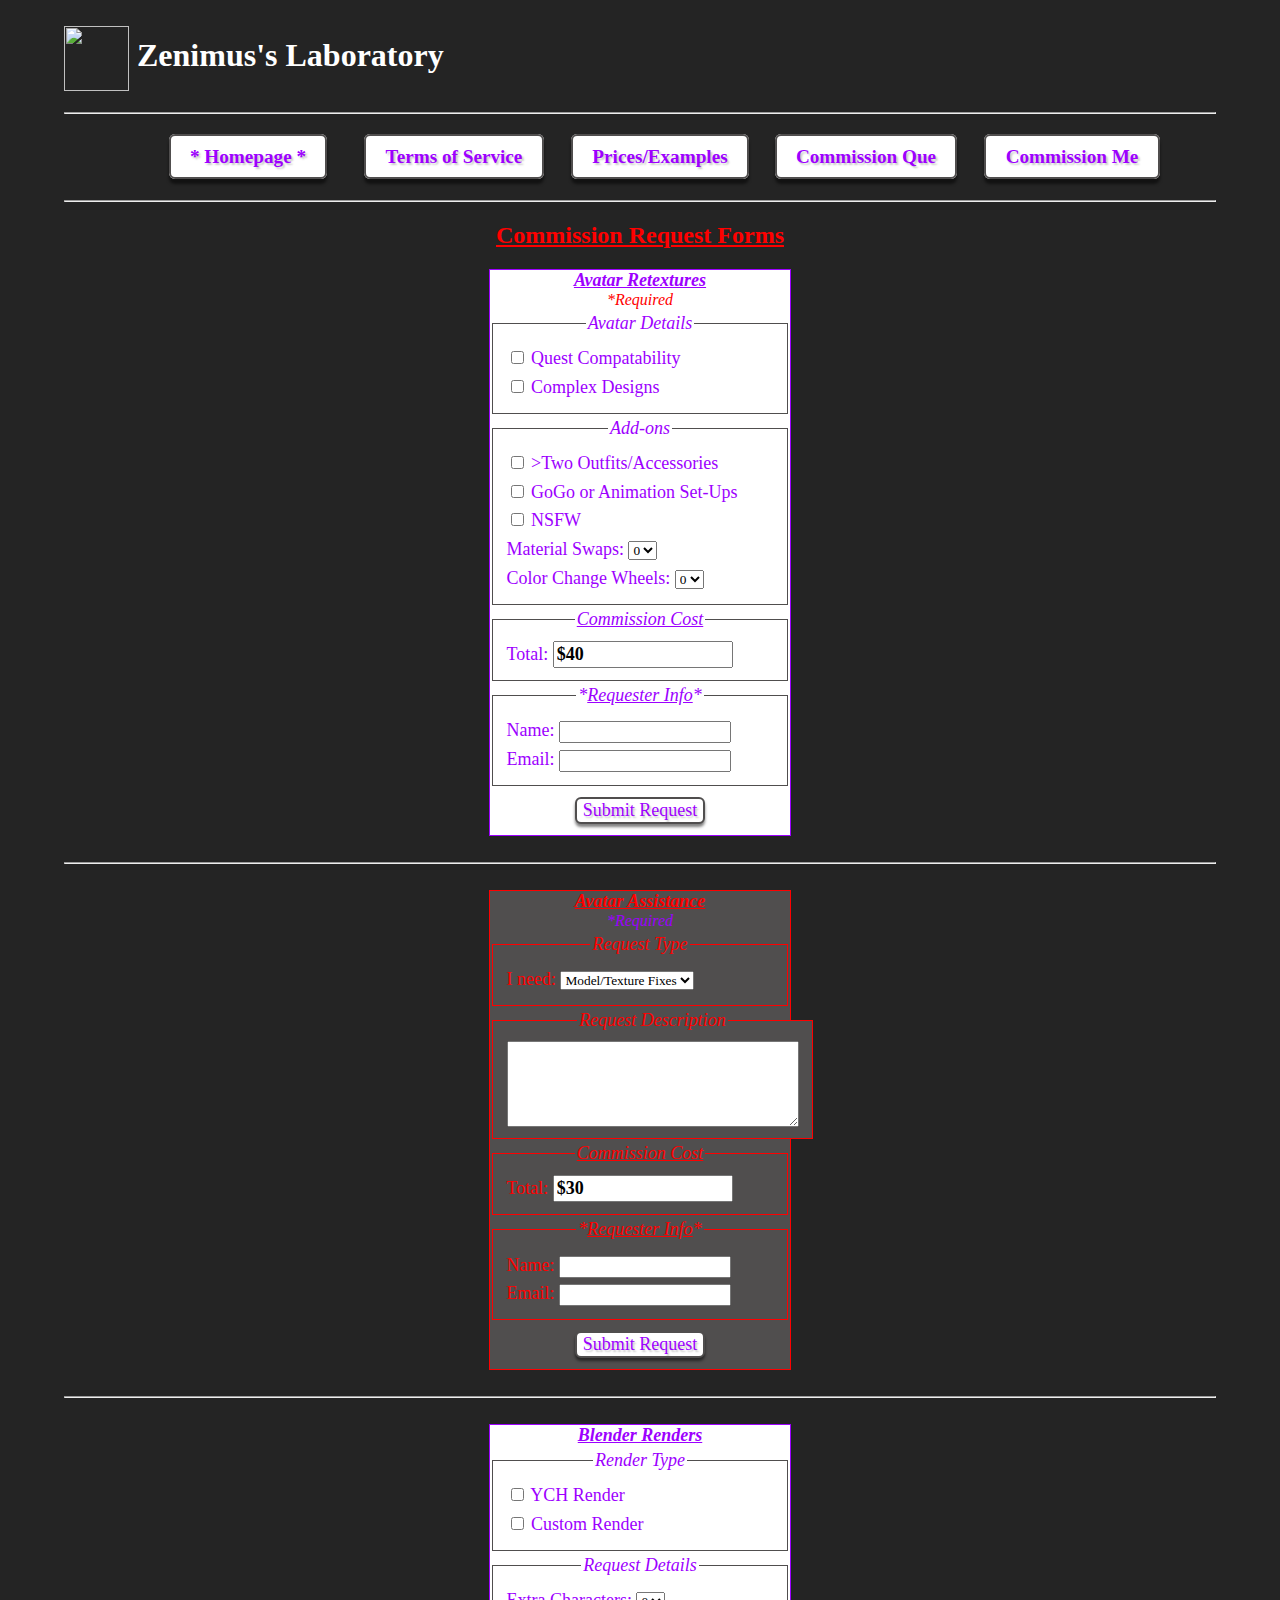
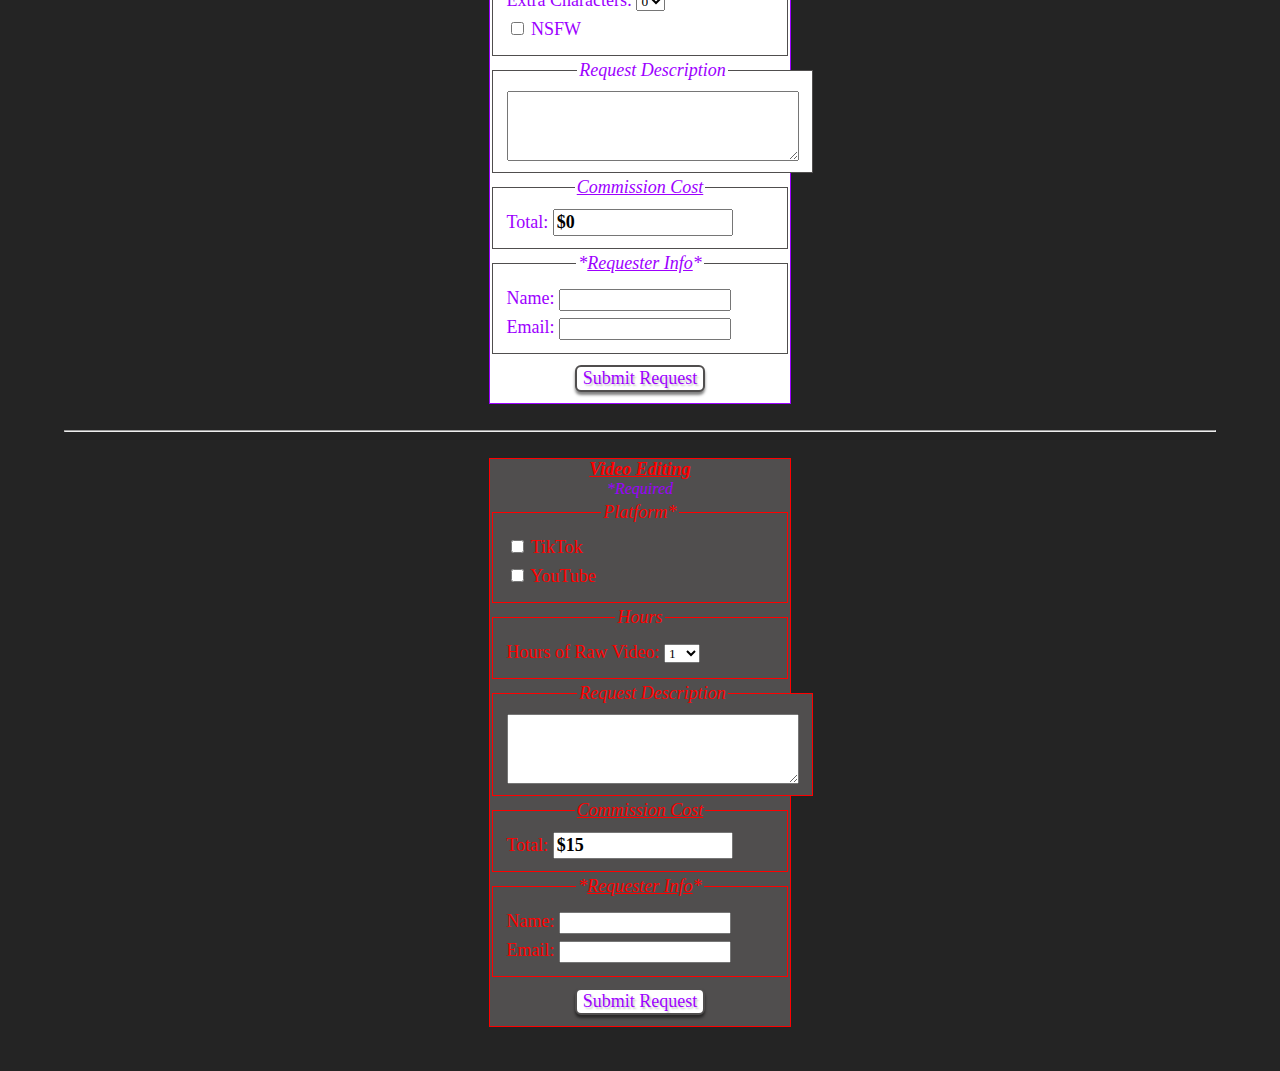
==== commissionRequest.html @ 3f0d9887 "Added website files" ====
<html>
    <head>
        <title>Commission Zenimus</title>
        <link href="css/styles.css" type="text/css" rel="stylesheet" />
        <script type="text/javascript" src="form_price_calc.js"></script>
    </head>
    <body>
        <header>
            <h1><img src="Images/Logo.png" width="65" height="65"> Zenimus's Laboratory</h1>
            <hr />
            <div id="nav">
                <ul>
                    <li><a href="index.html"><b>* Homepage *</b></a></li>
                    <li><a href="https://docs.google.com/document/d/1002XsaX6giZrD8_QGgoh0lCLgIPit3uBiKbvAevxD4M/edit"><b>Terms of Service</b></a></li>
                    <li><a href="prices.html"><b>Prices/Examples</b></a></li>
                    <li><a href="https://trello.com/b/s2sWJ1Za/queue"><b>Commission Que</b></a></li>
                    <li><a href="commissionRequest.html"><b>Commission Me</b></a></li>
                </ul>
            </div>
        </header>
        <hr />
        <h2>Commission Request Forms</h2>
        <!--Price Calculation Forms (Tables)-->
        <!--Use <select> if choosing to use a dropdown menu to show a selected form-->
        <!--Commission Form 1- Avatar Retextures, Quest and PC-->
        <form name="avatarRetexturesForm" method="post" action="mailto:id50hx96@ubalt.edu" onchange="aRcalculatePrice()">
            <legend><u><b>Avatar Retextures</b></u></legend>
            <p>*Required</p>
            <input type="hidden" name="RequestType" value="Avatar Retextures">
            <fieldset>
                <legend>Avatar Details</legend>
                <input type="hidden" id="basePrice" name="basePrice" value="40">
                <input type="checkbox" id="quest" name="Quest_Compatability" value="Yes" class="ARForm">
                <label for="quest">Quest Compatability</label>
                <br>
                <input type="checkbox" id="design" name="Complex_Design" value="Yes" class="ARForm">
                <label for="design">Complex Designs</label>
            </fieldset>
            <fieldset>
                <legend>Add-ons</legend>
                <input type="checkbox" id="o/a" name="outfits/Accessories" value="Yes" class="ARForm">
                <label for="o/a"> >Two Outfits/Accessories</label>
                <br>
                <input type="checkbox" id="g/a" name="GoGoorAnimations" value="Yes" class="ARForm">
                <label for="g/a">GoGo or Animation Set-Ups</label>
                <br>
                <input type="checkbox" id="NSFW" name="NSFW" value="Yes" class="ARForm">
                <label for="NSFW">NSFW</label>
                <br>
                <label for="materialSwaps">Material Swaps:</label>
                <select name="MaterialSwaps" id="materialSwaps">
                    <option value="0">0</option>
                    <option value="1">1</option>
                    <option value="2">2</option>
                    <option value="3">3</option>
                </select>
                <br>
                <label for="CCW">Color Change Wheels:</label>
                <select name="ColorChangeWheels:" id="CCW">
                    <option value="0">0</option>
                    <option value="1">1</option>
                    <option value="2">2</option>
                    <option value="3">3</option>
                </select>
            </fieldset>
            <fieldset>
                <legend><u>Commission Cost</u></legend>
                <label for="ARtotalPrice">Total:</label>
                <input type="text" id="ARtotalPrice" name="ARtotalPrice" value="$40" readonly>
            </fieldset>
            <fieldset>
                <legend>*<u>Requester Info</u>*</legend>
                <label for="name">Name:</label>
                <input type="text" id="name" name="name">
                <br>
                <label for="email">Email:</label>
                <input type="email" id="email" name="email">
                <br>
            </fieldset>
            <div class="submit"><input type="submit" value="Submit Request" /></div>
        </form>
        <br>
        <hr/>
        <br>
        <!--Commission Form 2 - Avatar Fixes-->
        <div id="form2">
        <form name="avatarfixesform" method="post" action="mailto:id50hx96@ubalt.edu">
            <legend><u><b>Avatar Assistance</b></u></legend>
            <p style="color: #9d00ff">*Required</p>
            <input type="hidden" name="RequestType" value="Avatar Assistance">
            <fieldset>
                <legend>Request Type</legend>
                <label for="helpType">I need:</label>
                <select name="helpType" id="helpType">
                    <option value="Model/Texture Fixes">Model/Texture Fixes</option>
                    <option value="Tutorials">Tutorials</option>
                    <option value="Avatar Help">Avatar Help</option>
                </select>
            </fieldset>
            <fieldset>
                <legend>Request Description</legend>
                <textarea id="Description" name="Description" rows="5" cols="37" maxlength="500"></textarea>
            </fieldset>
            <fieldset>
                <legend><u>Commission Cost</u></legend>
                <label for="AFtotalPrice">Total:</label>
                <input type="text" id="AFtotalPrice" name="AFtotalPrice" value="$30" readonly>
            </fieldset>
            <fieldset>
                <legend>*<u>Requester Info</u>*</legend>
                <label for="name">Name:</label>
                <input type="text" id="name" name="name">
                <br>
                <label for="email">Email:</label>
                <input type="email" id="email" name="email">
                <br>
            </fieldset>
            <div class="submit"><input type="submit" value="Submit Request" /></div>
        </form>
        </div>
        <br>
        <hr/>
        <br>
        <!--Commission Form 3 - Blender Renders, SFW and NSFW-->
        <form name="blenderRendersForm" method="post" action="mailto:id50hx96@ubalt.edu" onchange="bRcalculatePrice()">
            <legend><u><b>Blender Renders</b></u></legend>
            <input type="hidden" name="RequestType" value="Blender Renders">
            <fieldset>
                <legend>Render Type</legend>
                <input type="checkbox" id="YCH" name="YCHrender" value="Yes">
                <label for="YCH">YCH Render</label>
                <br>
                <input type="checkbox" id="custom" name="customRender" value="Yes">
                <label for="custom">Custom Render</label>
            </fieldset>
            <fieldset>
                <legend>Request Details</legend>
                <label for="extraCharacters">Extra Characters:</label>
                <select name="Extra Characters" id="extraCharacters">
                    <option value="0">0</option>
                    <option value="1">1</option>
                    <option value="2">2</option>
                    <option value="3">3</option>
                </select>
                <br>
                <input type="checkbox" id="NSFW" name="NSFW" value="Yes">
                <label for="NSFW">NSFW</label>
                <br>
            </fieldset>
            <fieldset>
                <legend>Request Description</legend>
                <textarea id="Description" name="Description" rows="4" cols="37" maxlength="500"></textarea>
            </fieldset>
            <fieldset>
                <legend><u>Commission Cost</u></legend>
                <label for="BRtotalPrice">Total:</label>
                <input type="text" id="BRtotalPrice" name="BRtotalPrice" value="$0" readonly>
            </fieldset>
            <fieldset>
                <legend>*<u>Requester Info</u>*</legend>
                <label for="name">Name:</label>
                <input type="text" id="name" name="name" maxlength="50">
                <br>
                <label for="email">Email:</label>
                <input type="email" id="email" name="email">
                <br>
            </fieldset>
            <div class="submit"><input type="submit" value="Submit Request" /></div>
        </form>
        <br>
        <hr/>
        <br>
        <!--Commission Form 4 - Video Editing, Tiktok-->
        <div id="form2">
        <form name="videoEditingForm" method="post" action="mailto:id50hx96@ubalt.edu" onchange="vEcalculatePrice()">
            <legend><u><b>Video Editing</b></u></legend>
            <p style="color: #9d00ff">*Required</p>
            <input type="hidden" name="RequestType" value="Video Editing">
            <fieldset>
                <legend>Platform*</legend>
                <input type="checkbox" id="tiktok" name="tiktok" value="TikTok">
                <label for="tiktok">TikTok</label>
                <br>
                <input type="checkbox" id="yt" name="yt" value="YouTube">
                <label for="yt">YouTube</label>
            </fieldset>
            <fieldset>
                <legend>Hours</legend>
                <label for="hours">Hours of Raw Video:</label>
                <select name="Hours" id="hours">
                    <option value="1">1</option>
                    <option value="2">2</option>
                    <option value="3">3</option>
                    <option value="4">4</option>
                    <option value="5">5</option>
                    <option value="6">6</option>
                    <option value="7">7</option>
                    <option value="8">8</option>
                    <option value="9">9</option>
                    <option value="10">10</option>
                </select>
                <br>
            </fieldset>
            <fieldset>
                <legend>Request Description</legend>
                <textarea id="Description" name="Description" rows="4" cols="37" maxlength="500"></textarea>
            </fieldset>
            <fieldset>
                <legend><u>Commission Cost</u></legend>
                <label for="VEtotalPrice">Total:</label>
                <input type="text" id="VEtotalPrice" name="VEtotalPrice" value="$15" readonly>
            </fieldset>
            <fieldset>
                <legend>*<u>Requester Info</u>*</legend>
                <label for="name">Name:</label>
                <input type="text" id="name" name="name" maxlength="50">
                <br>
                <label for="email">Email:</label>
                <input type="email" id="email" name="email">
                <br>
            </fieldset>
            <div class="submit"><input type="submit" value="Submit Request" /></div>
        </form>
        </div>
        <br>
    </body>
</html>
---- css/styles.css ----
/*Color codes:
Red: #ff0000
Gray: rgb(80, 78, 78)
RG text shadow: #242424
Purple: #9d00ff 
White: #ffffff
PW text shadow: #aaa9a9 .1em .1em .1em;
Bold pw text shadow: #cacaca .1em .1em .1em;
Off-Black: rgb(24, 24, 24)
Gradient: background: linear-gradient(to right,#9d00ff,#ff0000);
*/
*{
    font-family: 'Times New Roman', Times, serif;
}
body {
    margin: 2% 5%;
    background-color: #242424;
    color: #ffffff;
}
body a:link {
    color: #ff0000;
}
body a:visited{
    color: #ff0000;
}
header, footer {
    text-align: center;
}
header {
    background-repeat:repeat-x;
}
#nav ul {
    list-style-type: none;
}
#nav li {
    display: inline-block;
    margin: 1em 5px;
    width: 12em;
}
#nav a:link {
    text-align:center;
    padding:.5em 1em;
    background-color: #ffffff;
    color: #9d00ff;
    text-decoration:none;
    border: 2px solid rgb(80, 78, 78);
    border-radius: 6px;
    text-shadow: #cacaca .1em .1em .1em;
    box-shadow: rgba(0,0,0,.5) 0 5px 3px;
    font-size: larger;
}
#nav a:visited {
    background-color: #ffffff;
    border: 2px solid rgb(80, 78, 78);
    color:  #9d00ff;
    box-shadow: 0 1px 2px rgba(0,0,0,.5);
}
#nav a:hover {
    background-color: rgb(80, 78, 78);
    border-color: rgb(80, 78, 78);
    color: #ff0000;
    text-shadow: #242424 .1em .1em .1em;
}
#nav a:active {
    box-shadow: 0 1px 2px rgba(0,0,0,.5);
    top: 3px;
}
#clear, hr {
    clear:left;
}
#def {
    text-indent: .5em;
}
h1 {
    text-align: left;
}
h1 img {
    vertical-align: middle;
}
h2 {
    text-align:center;
    color: #ff0000;
    text-decoration: underline;
}
h3{
    text-align: center;
    text-decoration: underline;
}
h4{
    text-decoration: underline;
    font-size: large;
}
p, table {
    text-align:center;
}
table{
    font-size: large;
    width: 300px;
}
th {
    background-color: #ffffff;
    color: black;
}
td:nth-child(odd) {
    background-color: #ffffff;
    color: #9d00ff;
    width: 125px;
}
td:nth-child(even) {
    background-color: rgb(80, 78, 78);
    color: #ff0000;
    width: 125px;
}
.left {
    float: left;
    width: 650px;
    text-align:center;
}
.right {
    float: left;
    width: 650px;
    text-align:center;
}
form {
    margin: auto;
    border: 1px solid #9d00ff;
    background-color: #ffffff;
    color: #9d00ff;
    width: 300px;
    font-size: large;
}
form p{
    margin:0%;
    color: #ff0000;
    font-size: medium;
    font-style: italic;
    text-align: center;
}
legend{
    font-style: italic;
    color: #9d00ff;
    text-align: center;
    
}
fieldset { 
    border: 1px solid rgb(80, 78, 78); 
    background-color: #ffffff; 
    line-height: 1.6em;
}
input [type="Checkbox"] {
    color: #9d00ff;
}
input[type="submit"], input[type="button"] {
    background-color: #ffffff;
    color: #9d00ff;
    border: 2px solid rgb(80, 78, 78);
    border-radius: 6px;
    text-shadow: #cacaca .1em .1em .1em;
    box-shadow: rgba(0,0,0,.5) 0 3px 3px;
    font-size: large;
}
input[type="submit"]:hover, input[type="button"]:hover {
    background-color: rgb(80, 78, 78);
    border-color: rgb(80, 78, 78);
    color: #ff0000;
    text-shadow: #242424 .1em .1em .1em;
}
input [type="text"] {
    margin: auto;
}
.submit {
    text-align: center;
    padding:.5em 1em;
    font-size: larger;
}
#form2 form, #form2 fieldset {
    background-color:rgb(80, 78, 78); 
    color: #ff0000; 
    border: 1px solid #ff0000;
}
#form2 legend{
    color: #ff0000;
}
.table1, .table2, .table3, .table4 {
    width: 300px; 
    float: left;
    margin: 1%;
    margin-bottom: 1em;
}
.table4 {
    margin-right: 0%;
}
#ARtotalPrice, #AFtotalPrice, #VEtotalPrice, #BRtotalPrice{
    font-size: large;
    font-weight: bold;
    width: 180px;
}
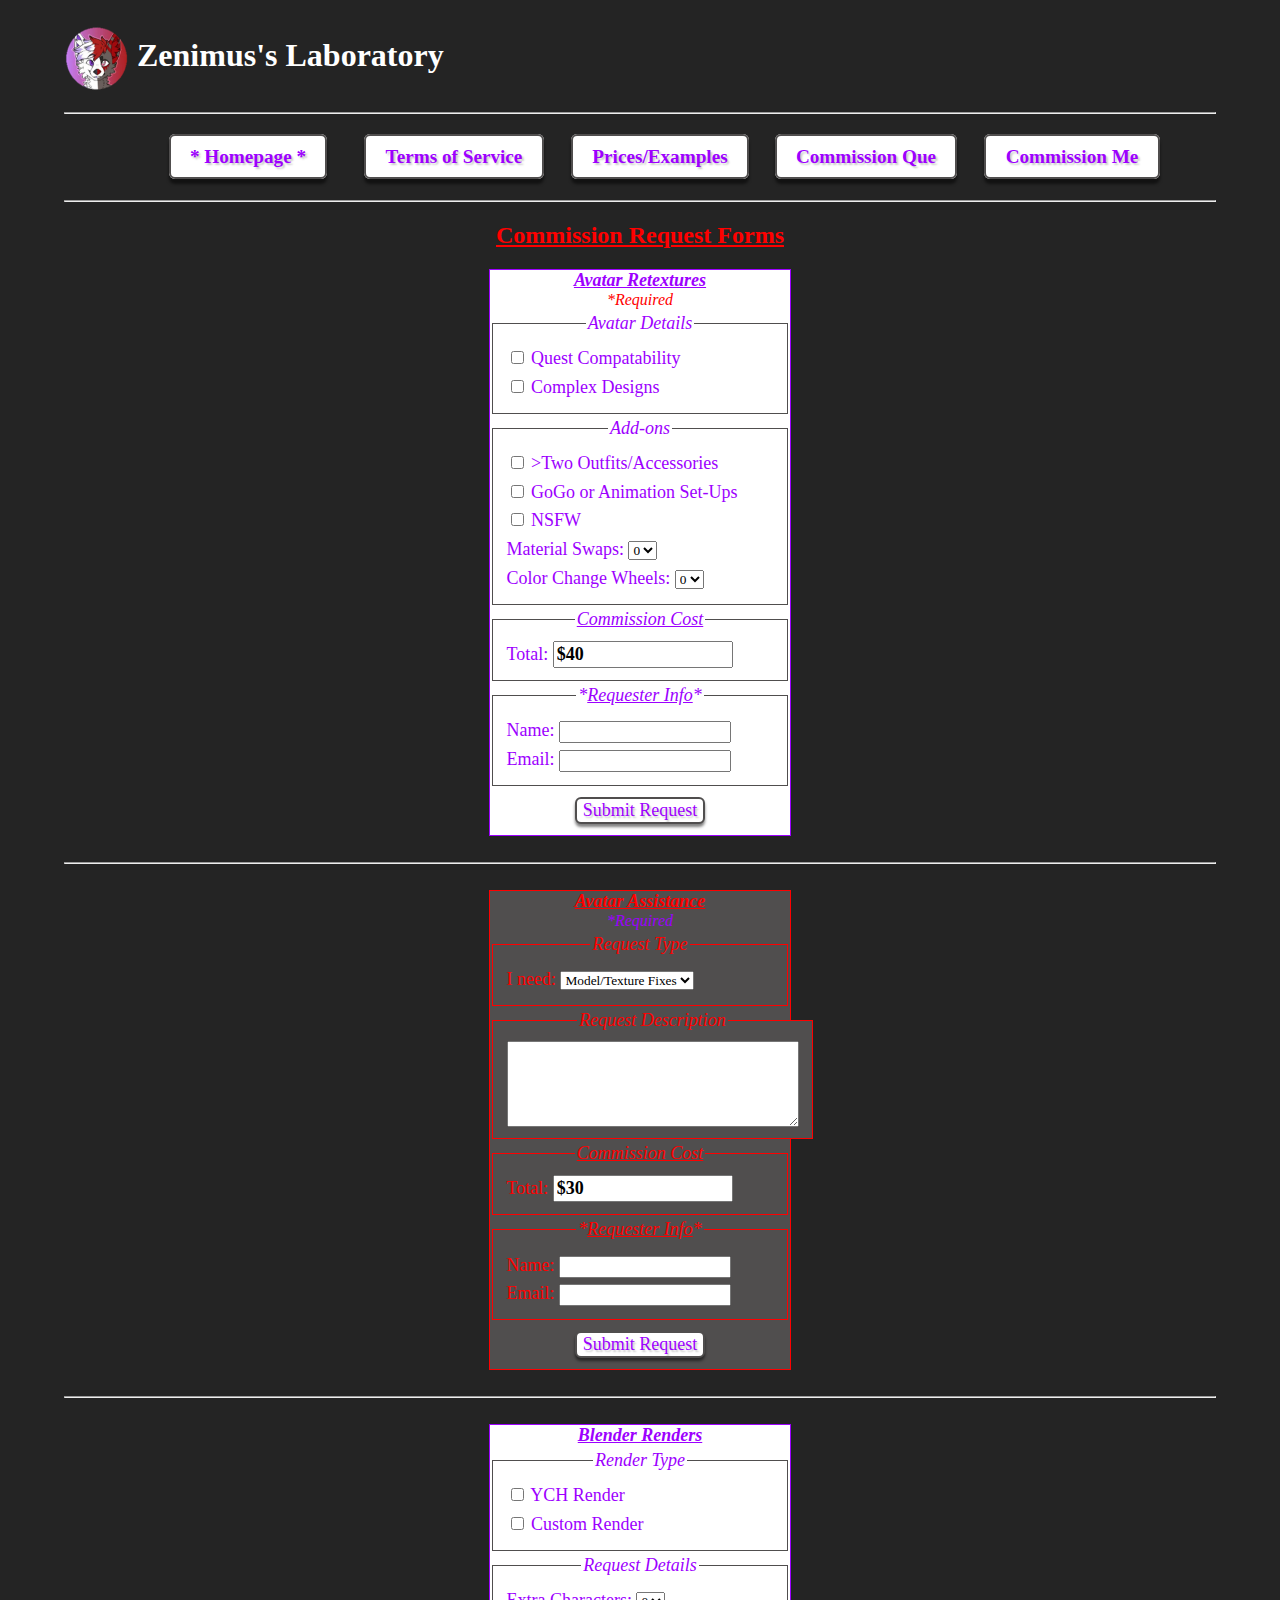
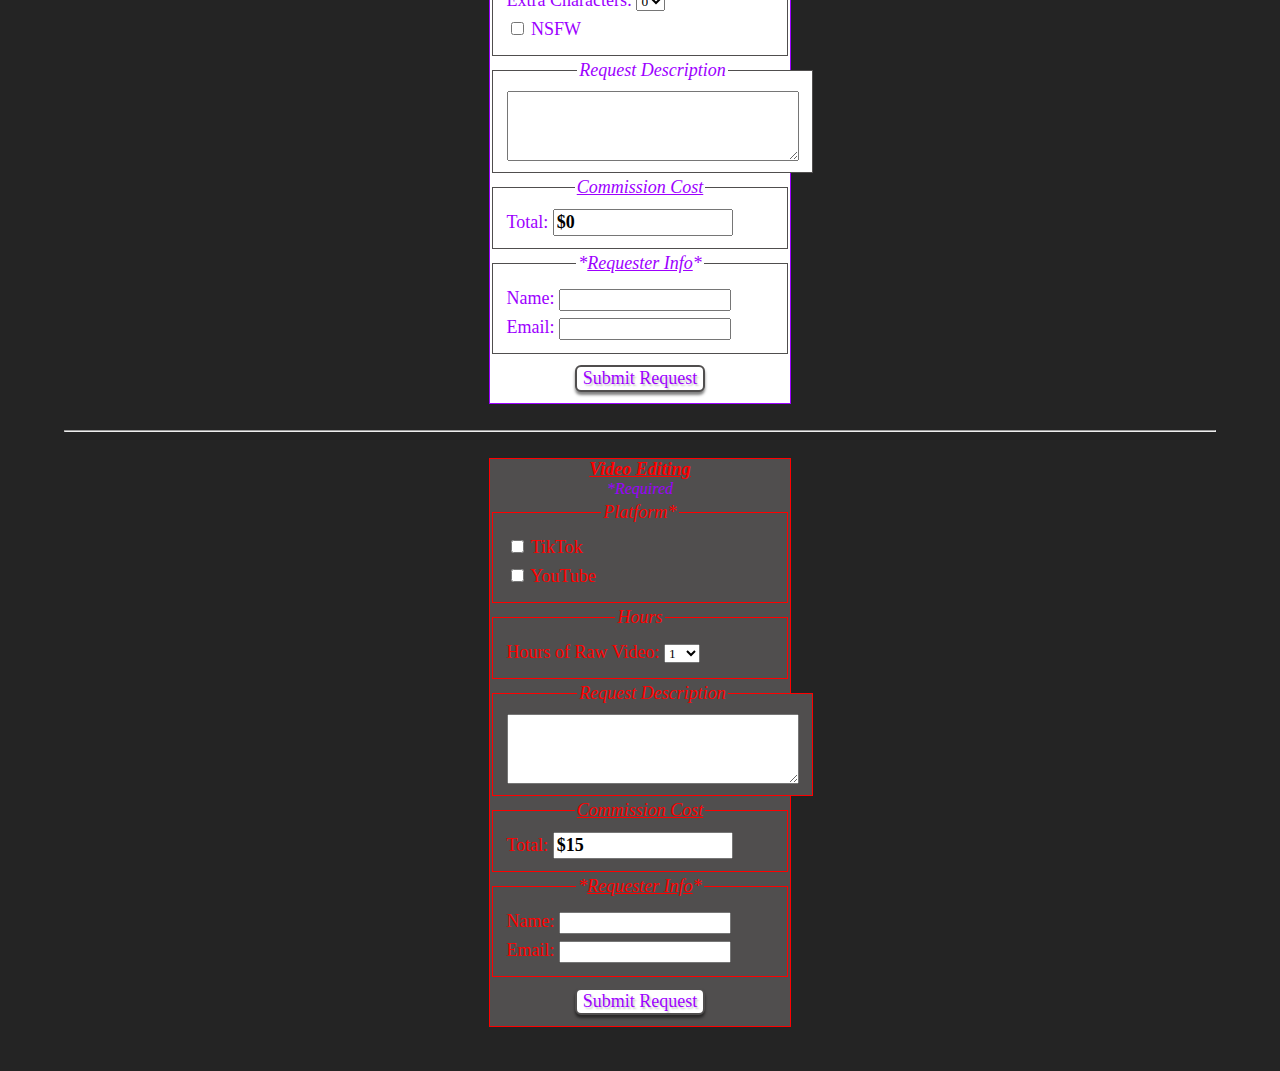
==== commit 4f77f9cc: "fixed logo issues" ====
--- a/commissionRequest.html
+++ b/commissionRequest.html
@@ -6,7 +6,7 @@
     </head>
     <body>
         <header>
-            <h1><img src="Images/Logo.png" width="65" height="65"> Zenimus's Laboratory</h1>
+            <h1><img src="images/Logo.png" width="65" height="65"> Zenimus's Laboratory</h1>
             <hr />
             <div id="nav">
                 <ul>
